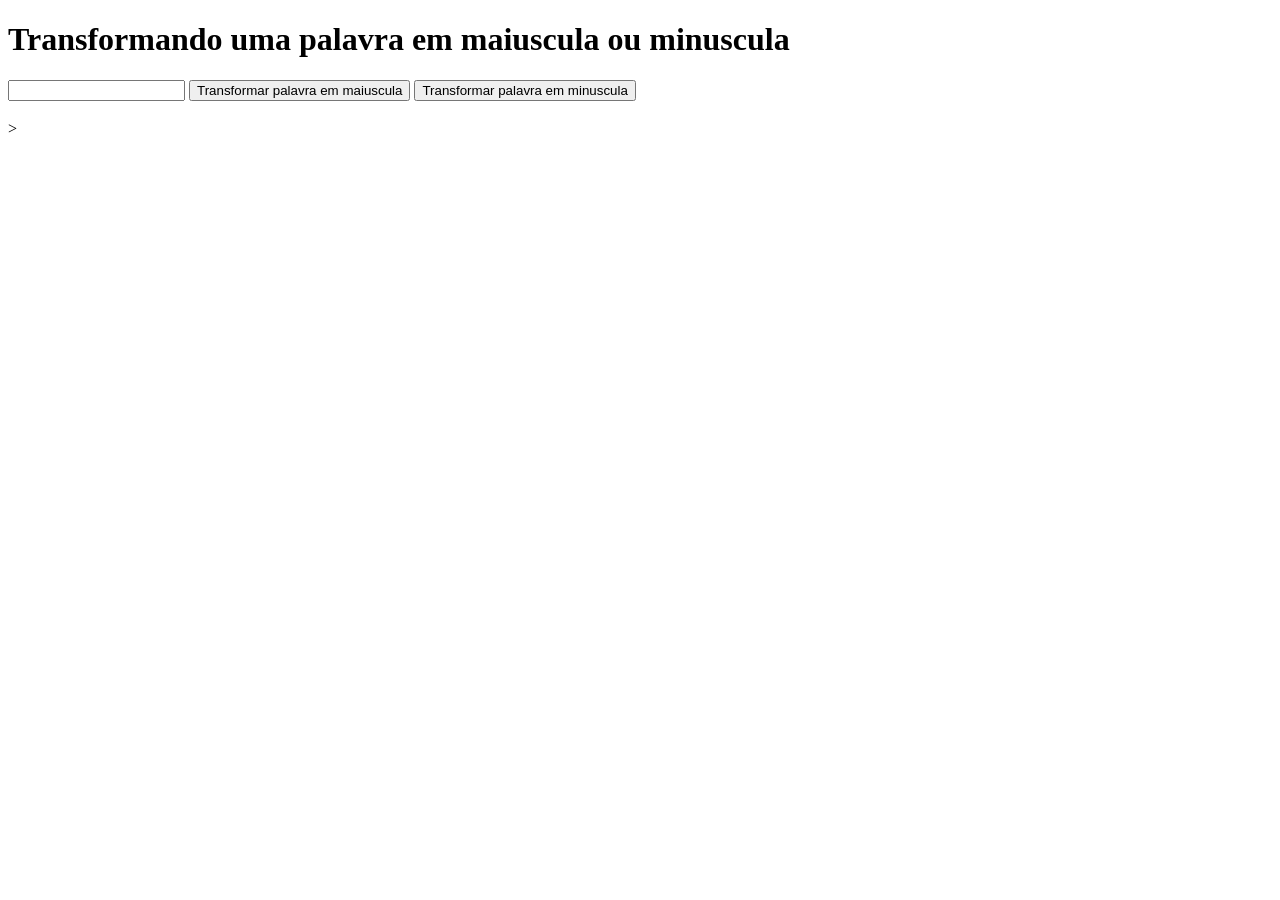
==== Atividade 14/index.html @ 90706172 "Add files via upload" ====
<!DOCTYPE html>
<html lang="pt-br">

<head>
    <meta charset="UTF-8">
    <meta name="viewport" content="width=device-width, initial-scale=1.0">
    <title>Exercicio 14</title>
</head>

<body>
    <script src="Ex14.js"></script>
    <h1>Transformando uma palavra em maiuscula ou minuscula</h1>
    <input text="palavra" id="palavra">
    <button onclick="convertMai()">Transformar palavra em maiuscula</button>
    <button onclick="convertMin()">Transformar palavra em minuscula</button>
    <h3 id="outTxt"></h3>
</body>

</html>>
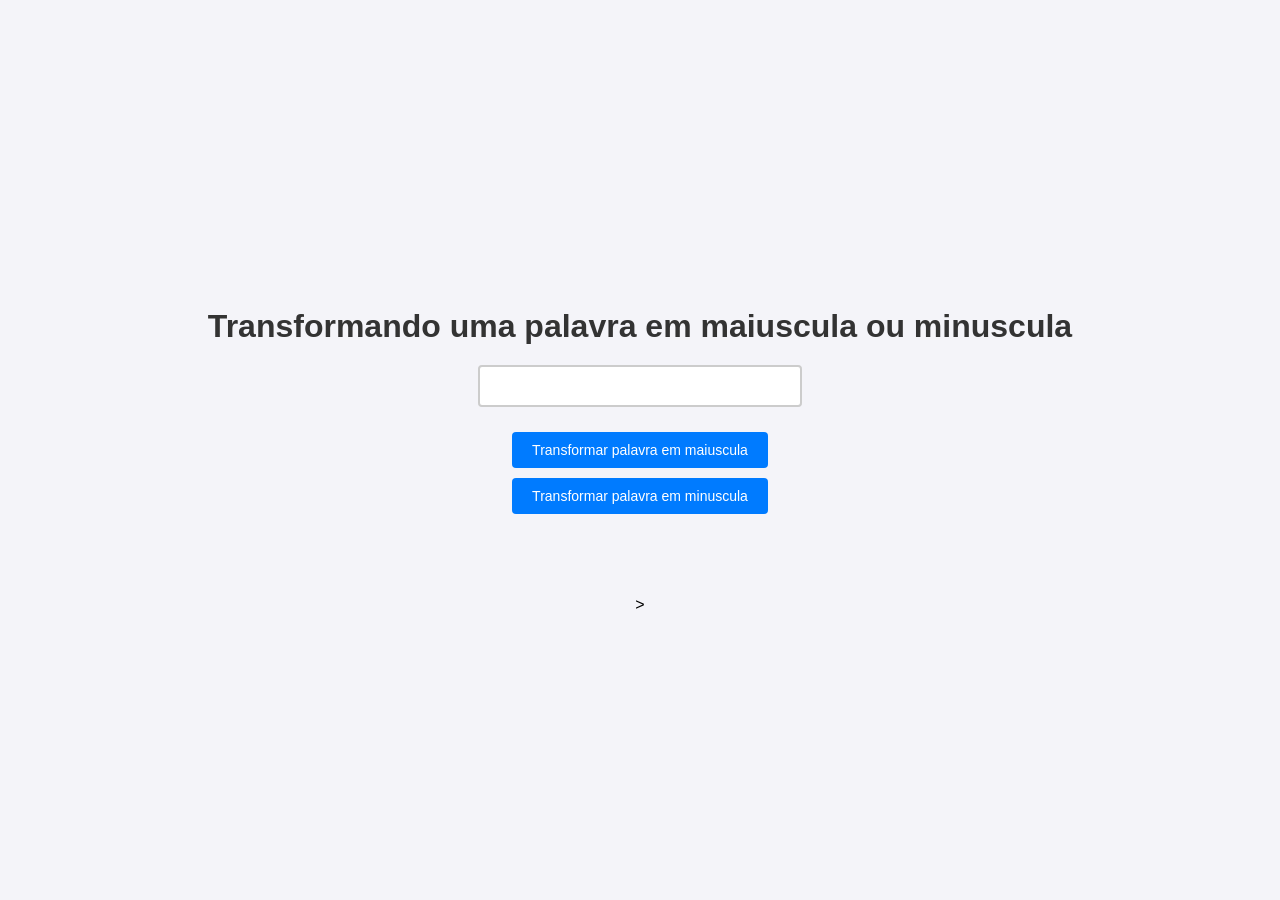
==== commit 2cdf0a25: "Update index.html" ====
--- a/Atividade 14/index.html
+++ b/Atividade 14/index.html
@@ -5,6 +5,7 @@
     <meta charset="UTF-8">
     <meta name="viewport" content="width=device-width, initial-scale=1.0">
     <title>Exercicio 14</title>
+    <link rel="stylesheet" href="Exe14.css">
 </head>
 
 <body>
@@ -16,4 +17,4 @@
     <h3 id="outTxt"></h3>
 </body>
 
-</html>>+</html>>
--- a/Atividade 14/Exe14.css
+++ b/Atividade 14/Exe14.css
@@ -0,0 +1,52 @@
+body {
+    font-family: Arial, sans-serif;
+    background-color: #f4f4f9;
+    display: flex;
+    flex-direction: column;
+    align-items: center;
+    justify-content: center;
+    height: 100vh;
+    margin: 0;
+}
+
+h1 {
+    color: #333;
+    margin-bottom: 20px;
+}
+
+input {
+    padding: 10px;
+    font-size: 16px;
+    border: 2px solid #ccc;
+    border-radius: 4px;
+    width: 300px;
+    margin-bottom: 20px;
+    outline: none;
+}
+
+input:focus {
+    border-color: #007bff;
+}
+
+button {
+    padding: 10px 20px;
+    font-size: 14px;
+    color: white;
+    background-color: #007bff;
+    border: none;
+    border-radius: 4px;
+    cursor: pointer;
+    margin: 5px;
+    transition: background 0.3s;
+}
+
+button:hover {
+    background-color: #0056b3;
+}
+
+h3 {
+    margin-top: 25px;
+    color: #28a745;
+    font-size: 22px;
+    min-height: 30px;
+}
